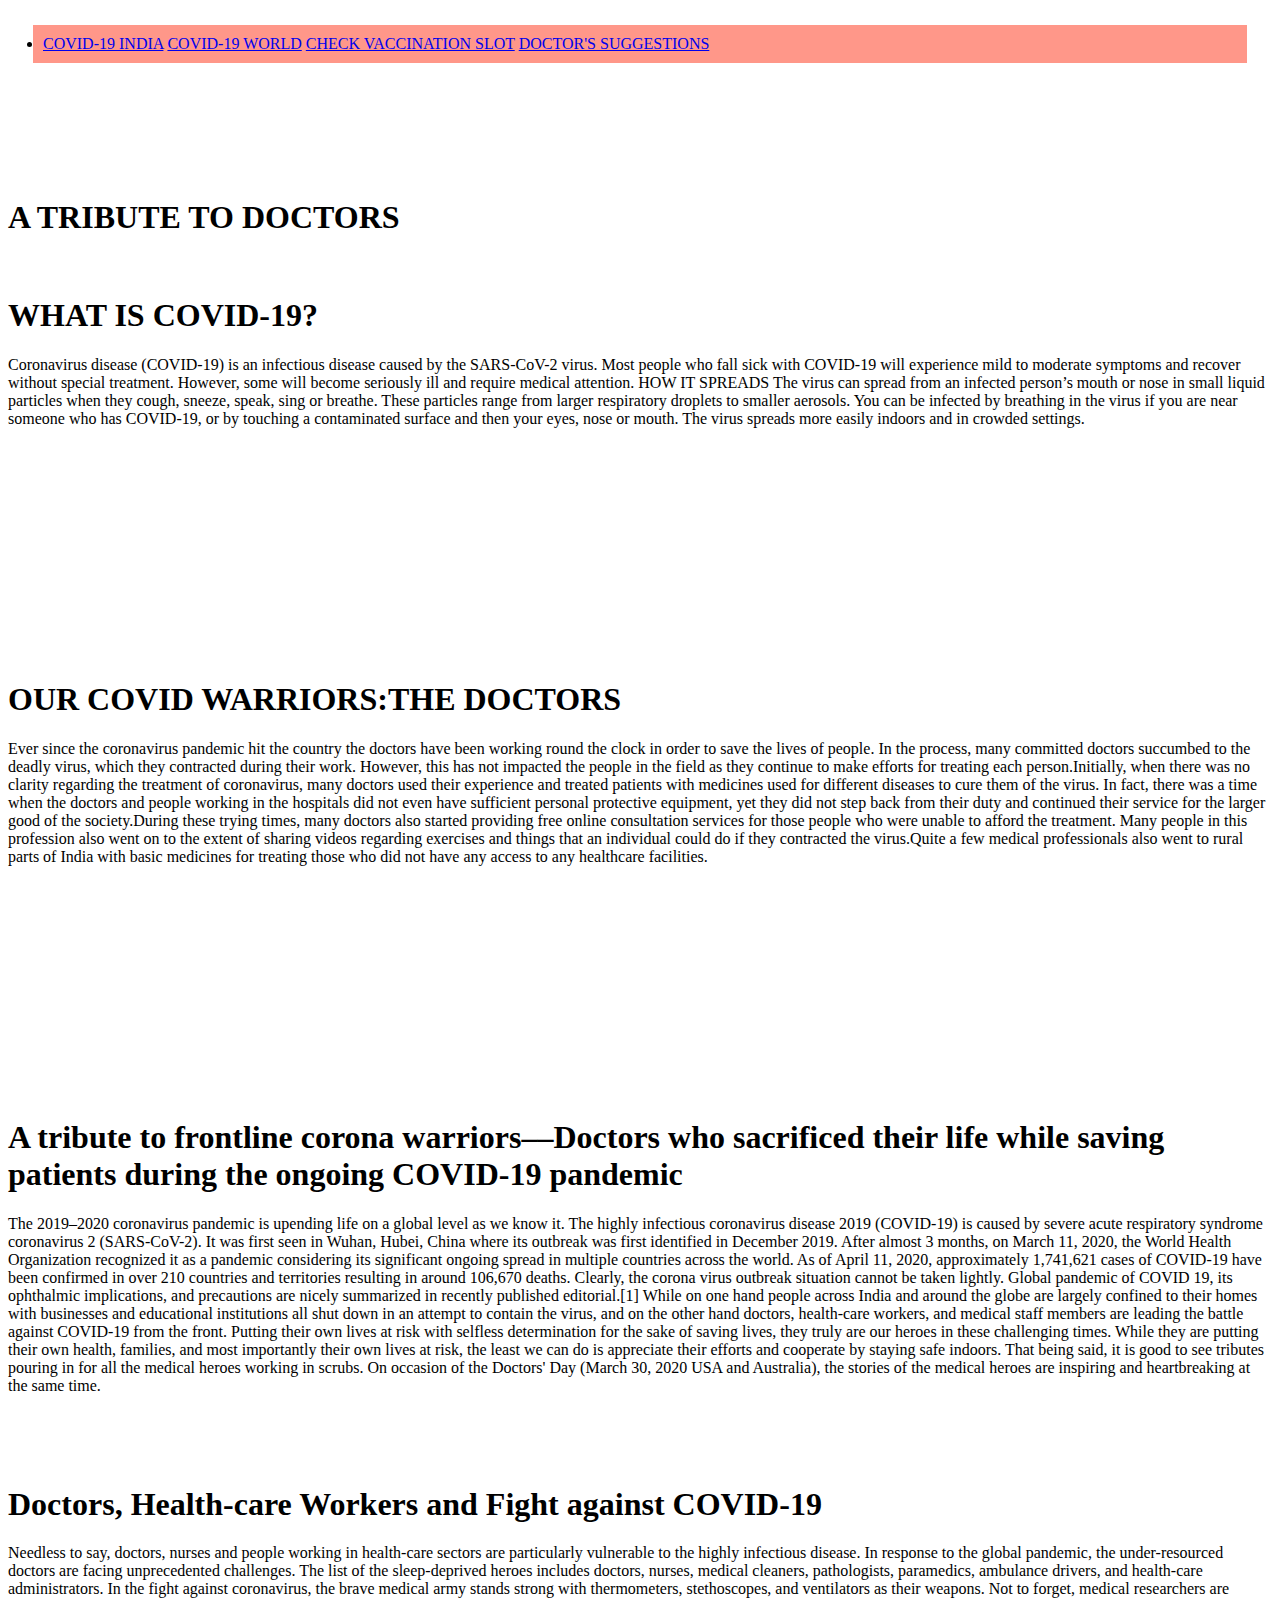
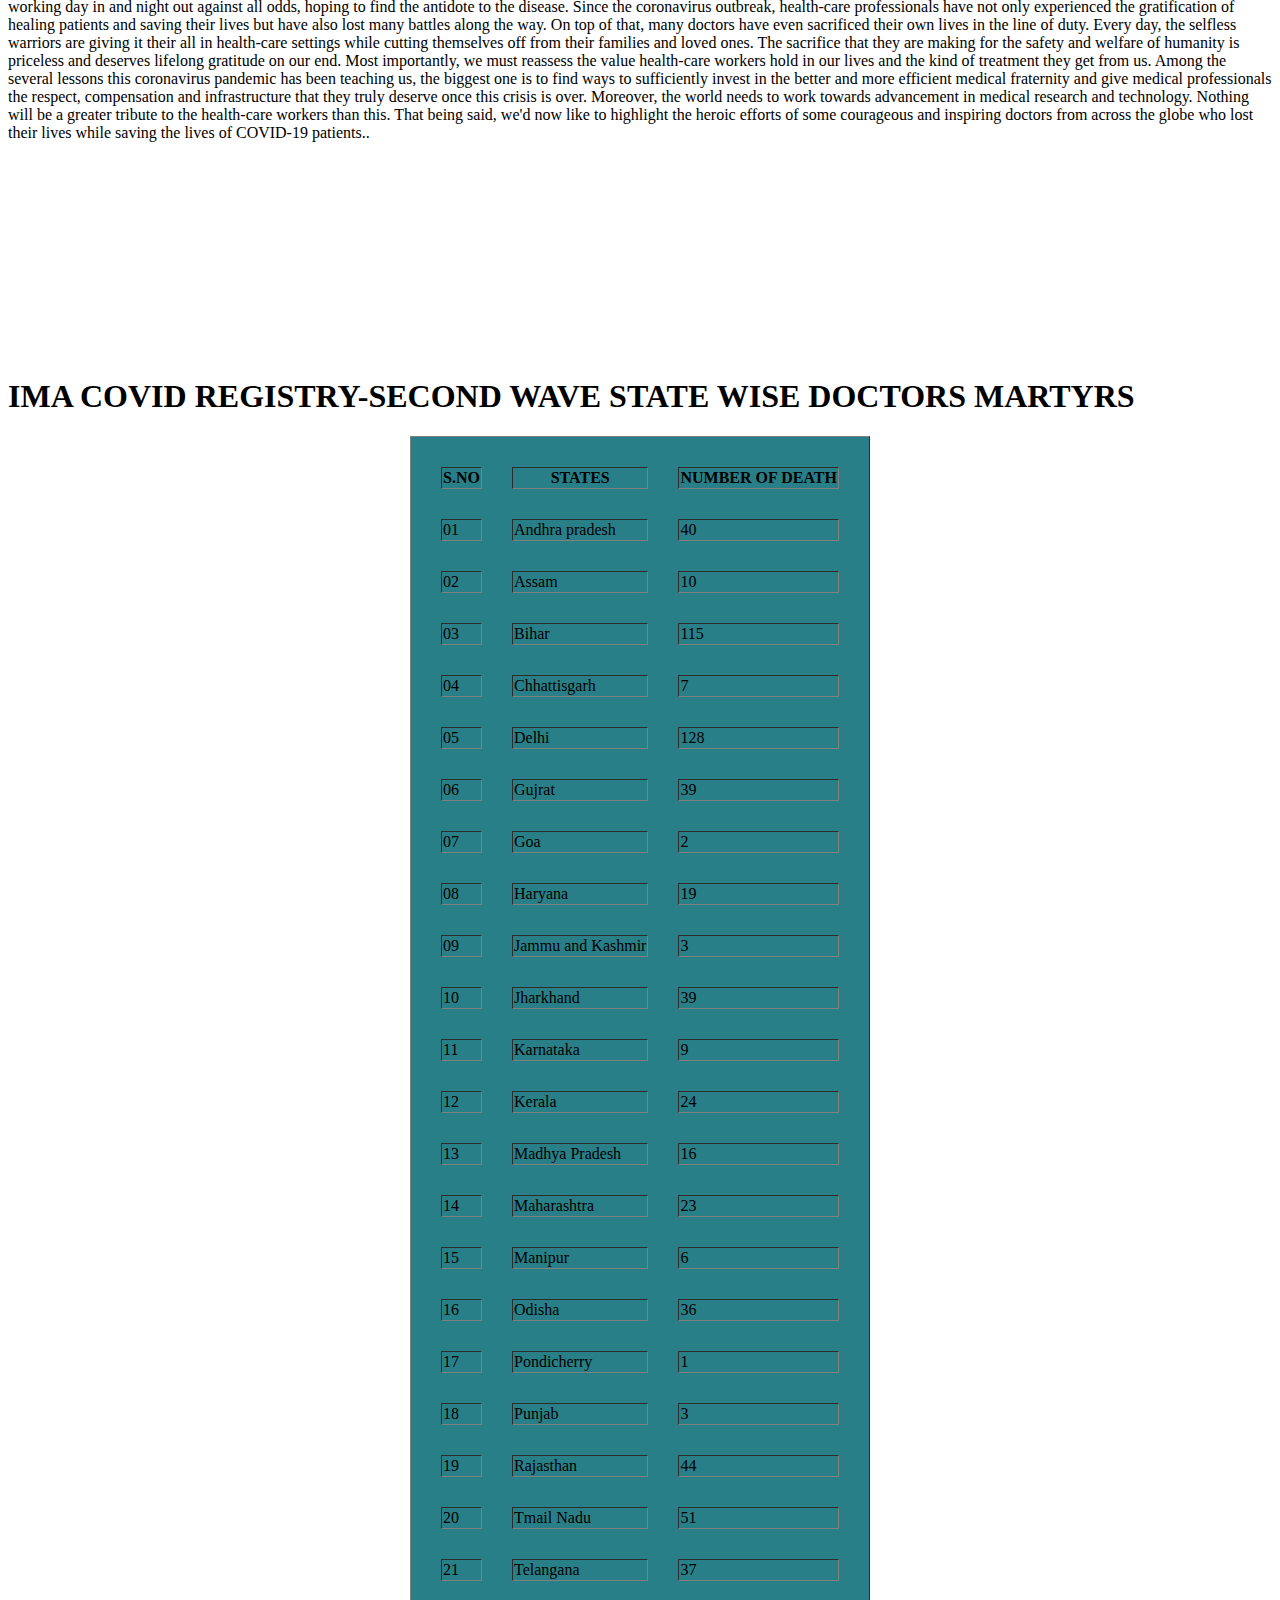
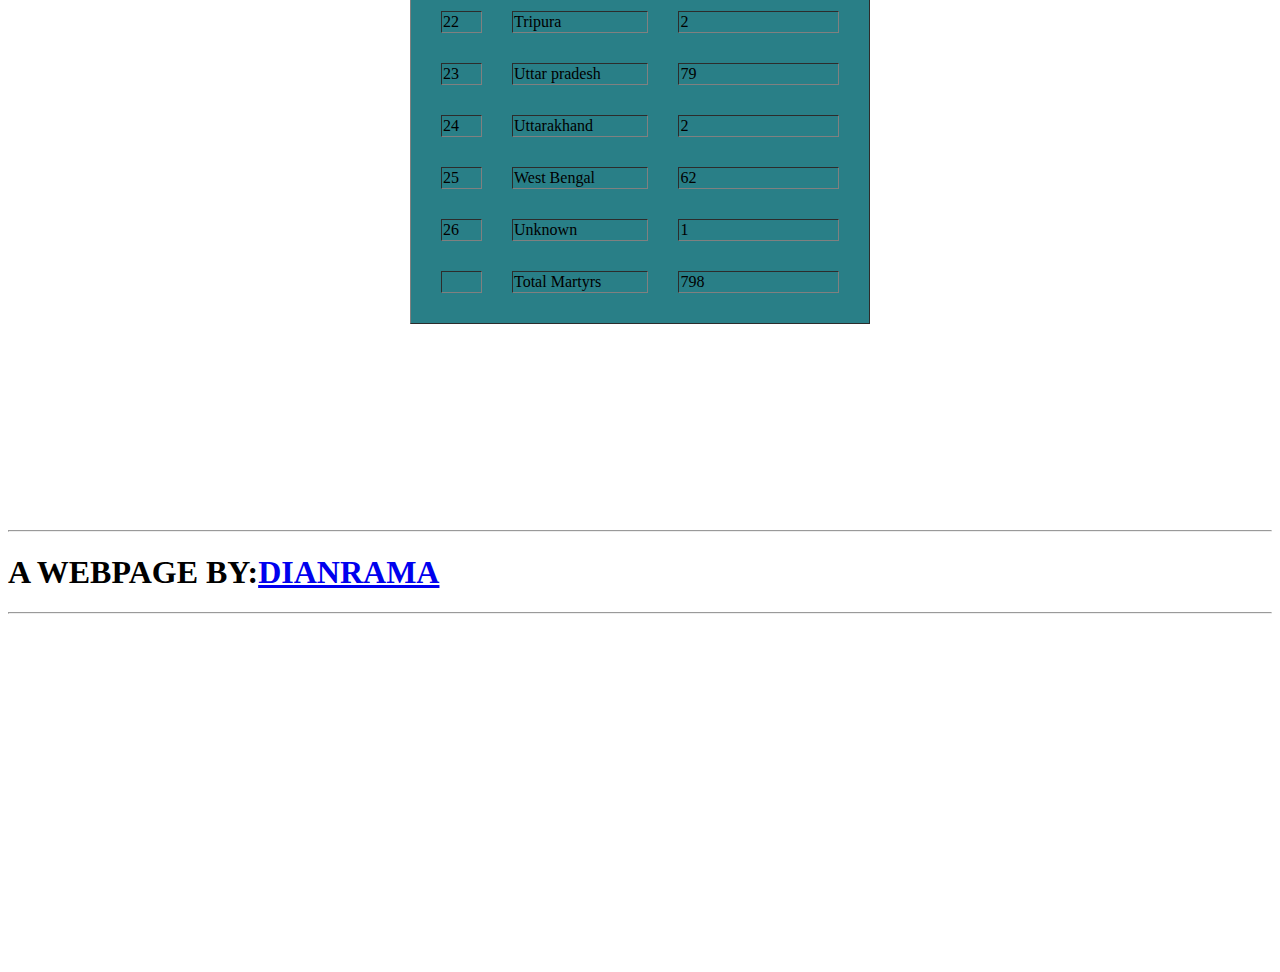
==== index.html @ 3c0817e9 "Update index.html" ====
<!DOCTYPE html>
<html lang="en" dir="ltr">
  <head>
    <meta charset="utf-8">
    <title>COVID WARRIORS</title>
    <link rel="stylesheet" href="https://github.com/rajan000795/corona/blob/master/style.css">
  </head>
  <body>
    <div class="first-block">
           <style>
             ul{
                padding: 10px;
                margin: 25px;
                background: rgb(255, 151, 137)
             }
           </style>

      <div class="menu">
        <ul>
          <li>
            <a class="dataindia"href="https://www.covid19india.org/">COVID-19 INDIA</a>
            <a class="dataworld" href="https://www.worldometers.info/coronavirus/">COVID-19 WORLD</a>
            <a class="vaccine" href="https://www.cowin.gov.in/">CHECK VACCINATION SLOT</a>
            <a class="pro-tip" href="https://familydoctor.org/coronavirus-disease-2019-covid-19-top-10-tips-from-your-family-doctor/">DOCTOR'S SUGGESTIONS</a>

          </li>
        </ul>
        
             <br>
             <br>
             <br>
             <br>
             <br>

      </div>
    </div>
    <h1 class="main-head">A TRIBUTE TO DOCTORS</h1>

    <div class="second-block">
      <img class="virus" src="https://mir-s3-cdn-cf.behance.net/project_modules/disp/55872093923421.5e7158d886552.gif" alt="">
      <h1 class="head1">WHAT IS COVID-19?</h1>
      <p class="para1">Coronavirus disease (COVID-19) is an infectious disease caused by the SARS-CoV-2 virus.
        Most people who fall sick with COVID-19 will experience mild to moderate symptoms and recover without special treatment. However, some will become seriously ill and require medical attention.
        HOW IT SPREADS
        The virus can spread from an infected person’s mouth or nose in small liquid particles when they cough, sneeze, speak, sing or breathe. These particles range from larger respiratory droplets to smaller aerosols.
        You can be infected by breathing in the virus if you are near someone who has COVID-19, or by touching a contaminated surface and then your eyes, nose or mouth. The virus spreads more easily indoors and in crowded settings.</p>
<br>
<br>
<br>
<br>
<br>
<br>
<br>
<br>



    </div>
    <br>
    <br>
    <br>

    <div class="third-block">
      <img class="doc" src="https://encrypted-tbn0.gstatic.com/images?q=tbn:ANd9GcQbfHQyG5qRNf-HqKQ2J9RVufTOJw7VTp9sYaDqCsNg7vs8qmDytAMgVSjpxrS_03xM60o&usqp=CAU" alt="">
<h1 class="head2">OUR COVID WARRIORS:THE DOCTORS</h1>
<p class="para2">Ever since the coronavirus pandemic hit the country the doctors have been working round the clock in order to save the lives of people. In the process, many committed doctors succumbed to the deadly virus, which they contracted during their work. However, this has not impacted the people in the field as they continue to make efforts for treating each person.Initially, when there was no clarity regarding the treatment of coronavirus, many doctors used their experience and treated patients with medicines used for different diseases to cure them of the virus. In fact, there was a time when the doctors and people working in the hospitals did not even have sufficient personal protective equipment, yet they did not step back from their duty and continued their service for the larger good of the society.During these trying times, many doctors also started providing free online consultation services for those people who were unable to afford the treatment. Many people in this profession also went on to the extent of sharing videos regarding exercises and things that an individual could do if they contracted the virus.Quite a few medical professionals also went to rural parts of India with basic medicines for treating those who did not have any access to any healthcare facilities.</p>
<br>
<br>
<br>
<br>
<br>
<br>
<br>
<br>
    </div>
    <br>
    <br>
    <br>

    <div class="fourth-block">
      <img class="sac" src="https://akm-img-a-in.tosshub.com/indiatoday/images/bodyeditor/202104/thank-you-5039906_960_720-x540.jpg?3_1C3XrvkugnJsSfle06wbrKA3uSI7UR" alt="">
<h1 class="head3">A tribute to frontline corona warriors––Doctors who sacrificed their life while saving patients during the ongoing COVID-19 pandemic</h1>
<p class="para3">The 2019–2020 coronavirus pandemic is upending life on a global level as we know it. The highly infectious coronavirus disease 2019 (COVID-19) is caused by severe acute respiratory syndrome coronavirus 2 (SARS-CoV-2). It was first seen in Wuhan, Hubei, China where its outbreak was first identified in December 2019. After almost 3 months, on March 11, 2020, the World Health Organization recognized it as a pandemic considering its significant ongoing spread in multiple countries across the world.

    As of April 11, 2020, approximately 1,741,621 cases of COVID-19 have been confirmed in over 210 countries and territories resulting in around 106,670 deaths. Clearly, the corona virus outbreak situation cannot be taken lightly. Global pandemic of COVID 19, its ophthalmic implications, and precautions are nicely summarized in recently published editorial.[1]
    
    While on one hand people across India and around the globe are largely confined to their homes with businesses and educational institutions all shut down in an attempt to contain the virus, and on the other hand doctors, health-care workers, and medical staff members are leading the battle against COVID-19 from the front. Putting their own lives at risk with selfless determination for the sake of saving lives, they truly are our heroes in these challenging times. While they are putting their own health, families, and most importantly their own lives at risk, the least we can do is appreciate their efforts and cooperate by staying safe indoors. That being said, it is good to see tributes pouring in for all the medical heroes working in scrubs. On occasion of the Doctors' Day (March 30, 2020 USA and Australia), the stories of the medical heroes are inspiring and heartbreaking at the same time.</p>
<br>

<br>

    </div>
    <br>
  <div class="fifth-block">
    <h1 class="head4">Doctors, Health-care Workers and Fight against COVID-19</strong></h1>
       <p class="para4">Needless to say, doctors, nurses and people working in health-care sectors are particularly vulnerable to the highly infectious disease. In response to the global pandemic, the under-resourced doctors are facing unprecedented challenges. The list of the sleep-deprived heroes includes doctors, nurses, medical cleaners, pathologists, paramedics, ambulance drivers, and health-care administrators. In the fight against coronavirus, the brave medical army stands strong with thermometers, stethoscopes, and ventilators as their weapons. Not to forget, medical researchers are working day in and night out against all odds, hoping to find the antidote to the disease.

        Since the coronavirus outbreak, health-care professionals have not only experienced the gratification of healing patients and saving their lives but have also lost many battles along the way. On top of that, many doctors have even sacrificed their own lives in the line of duty.
        
        Every day, the selfless warriors are giving it their all in health-care settings while cutting themselves off from their families and loved ones. The sacrifice that they are making for the safety and welfare of humanity is priceless and deserves lifelong gratitude on our end. Most importantly, we must reassess the value health-care workers hold in our lives and the kind of treatment they get from us. Among the several lessons this coronavirus pandemic has been teaching us, the biggest one is to find ways to sufficiently invest in the better and more efficient medical fraternity and give medical professionals the respect, compensation and infrastructure that they truly deserve once this crisis is over. Moreover, the world needs to work towards advancement in medical research and technology. Nothing will be a greater tribute to the health-care workers than this.
        
        That being said, we'd now like to highlight the heroic efforts of some courageous and inspiring doctors from across the globe who lost their lives while saving the lives of COVID-19 patients..</p>

       <br>
       <br>
       <br>
<br>
<br>
  </div>
  <br>
  <br>
  <br>

<div class="sixth-block">
  <br>
  <br>
  <br>
  <h1 class="head5">IMA COVID REGISTRY-SECOND WAVE STATE WISE DOCTORS MARTYRS</h1>
  <table align="center" cellspacing="30px" border="1" bgcolor="#297F87">
    <thead>
      <tr>
        <th>S.NO</th>
        <th>STATES</th>
        <th>NUMBER OF DEATH</th>
      </tr>
    </thead>
    <tbody>
      <tr>
        <td>01</td>
        <td>Andhra pradesh</td>
        <td>40</td>
      </tr>
      <tr>
        <td>02</td>
        <td>Assam</td>
        <td>10</td>
      </tr>
      <tr>
        <td>03</td>
        <td>Bihar</td>
        <td>115</td>
      </tr>
      <tr>
        <td>04</td>
        <td>Chhattisgarh</td>
        <td>7</td>
      </tr>
      <tr>
        <td>05</td>
        <td>Delhi</td>
        <td>128</td>
      </tr>
      <tr>
        <td>06</td>
        <td>Gujrat</td>
        <td>39</td>
      </tr>
      <tr>
        <td>07</td>
        <td>Goa</td>
        <td>2</td>
      </tr>
      <tr>
        <td>08</td>
        <td>Haryana</td>
        <td>19</td>
      </tr>
      <tr>
        <td>09</td>
        <td>Jammu and Kashmir</td>
        <td>3</td>
      </tr>
      <tr>
        <td>10</td>
        <td>Jharkhand</td>
        <td>39</td>
      </tr>
      <tr>
        <td>11</td>
        <td>Karnataka</td>
        <td>9</td>
      </tr>
      <tr>
        <td>12</td>
        <td>Kerala</td>
        <td>24</td>
      </tr>
      <tr>
        <td>13</td>
        <td>Madhya Pradesh</td>
        <td>16</td>
      </tr>
      <tr>
        <td>14</td>
        <td>Maharashtra</td>
        <td>23</td>
      </tr>
      <tr>
        <td>15</td>
        <td>Manipur</td>
        <td>6</td>
      </tr>
      <tr>
        <td>16</td>
        <td>Odisha</td>
        <td>36</td>
      </tr>
      <tr>
        <td>17</td>
        <td>Pondicherry</td>
        <td>1</td>
      </tr>
      <tr>
        <td>18</td>
        <td>Punjab</td>
        <td>3</td>
      </tr>
      <tr>
        <td>19</td>
        <td>Rajasthan</td>
        <td>44</td>
      </tr>
      <tr>
        <td>20</td>
        <td>Tmail Nadu</td>
        <td>51</td>
      </tr>
      <tr>
        <td>21</td>
        <td>Telangana</td>
        <td>37</td>
      </tr>
      <tr>
        <td>22</td>
        <td>Tripura</td>
        <td>2</td>
      </tr>
      <tr>
        <td>23</td>
        <td>Uttar pradesh</td>
        <td>79</td>
      </tr>
      <tr>
        <td>24</td>
        <td>Uttarakhand</td>
        <td>2</td>
      </tr>
      <tr>
        <td>25</td>
        <td>West Bengal</td>
        <td>62</td>
      </tr>
      <tr>
        <td>26</td>
        <td>Unknown</td>
        <td>1</td>
      </tr>
      <tr>
        <td></td>
        <td>Total Martyrs</td>
        <td>798</td>
      </tr>
    </tbody>


  </table>
  <br>
  <br>
  <br>
  <br>
  <br>

</div>
<br><br><br>
<div class="final-block">
<br>
<br>
<br>
<hr class="hr1">
<h1 class="head">A WEBPAGE BY:<a href="D:\project\intros.html">DIANRAMA</a></h1>
<hr class="hr2">
<img class="thank_you" src="https://media.swncdn.com/via/9656-doctors-thanks.png" alt="">
<br>
<br>
<br>
<br>
<br>
<br>
<br>
<br>
<br>
<br>
<br>
<br>
<br>
<br>
<br>
<br>
<br>
<br>
<br>


</div>




  </body>
</html>
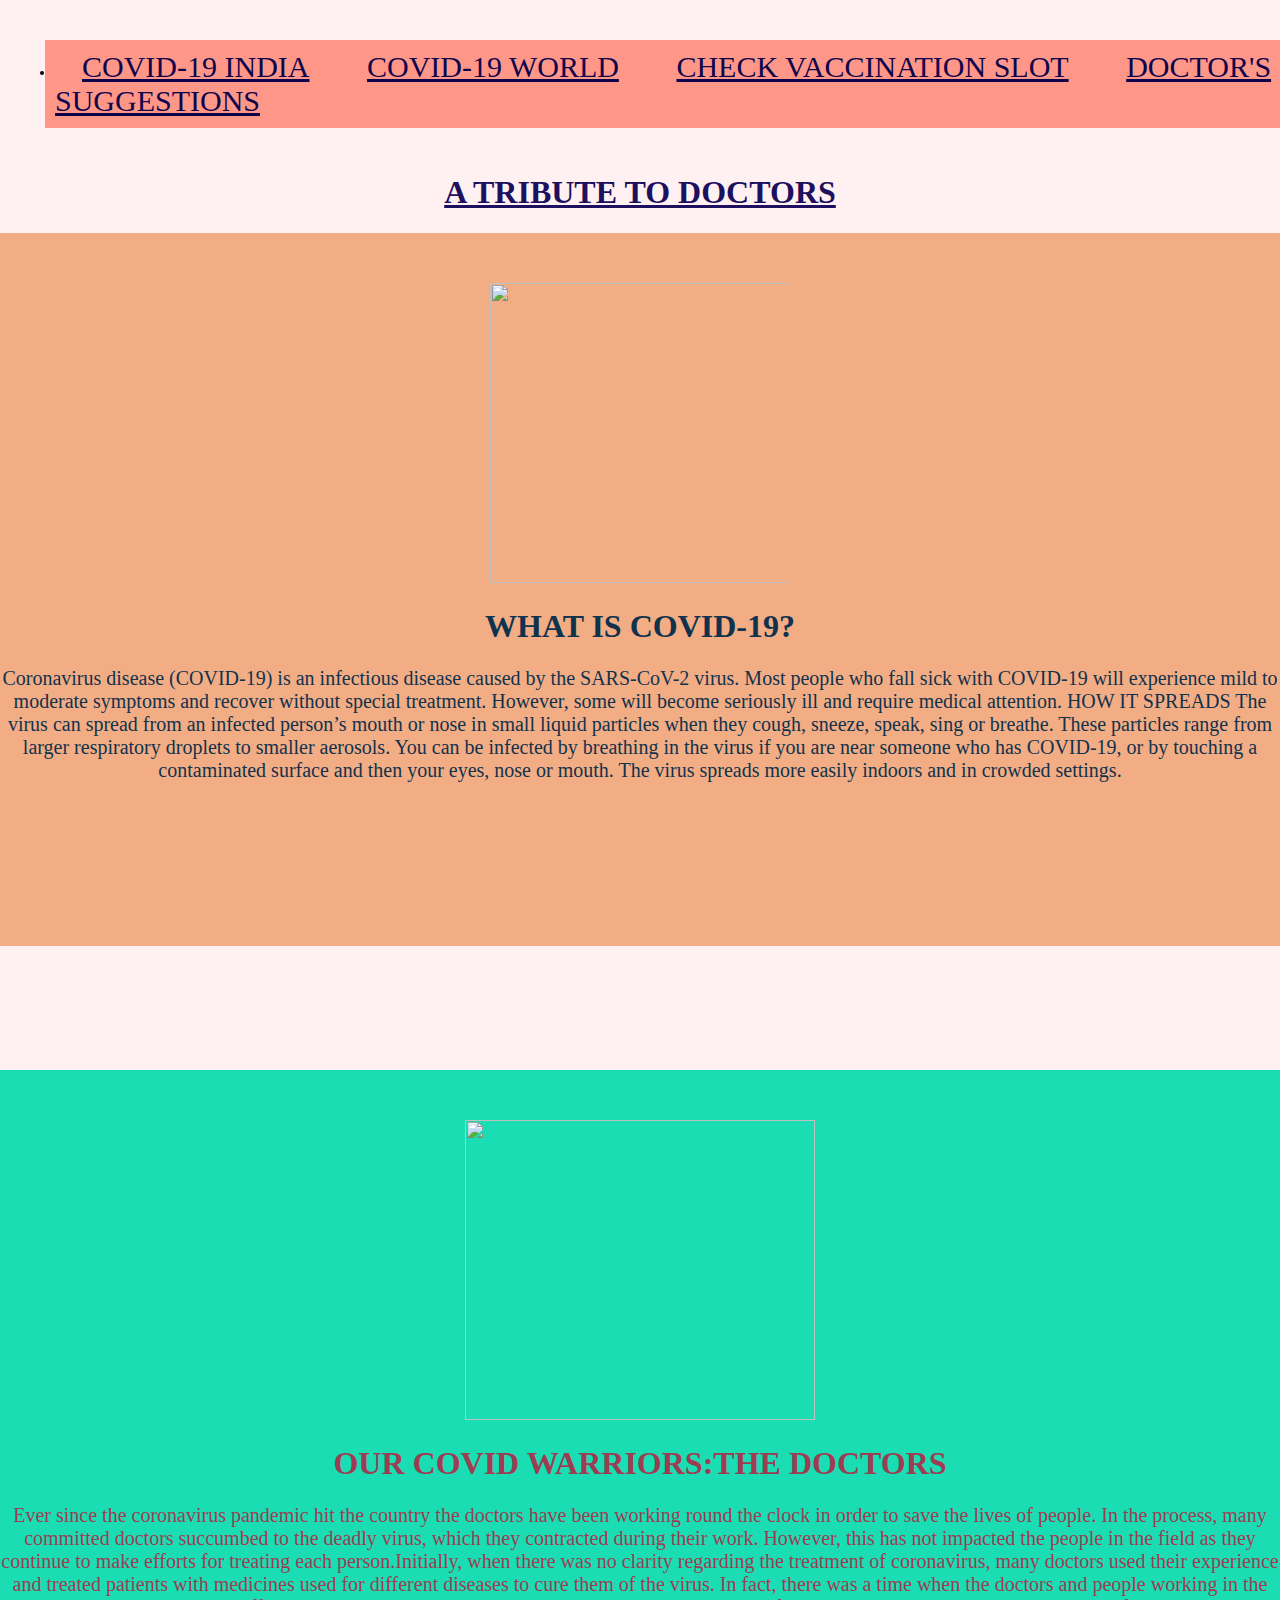
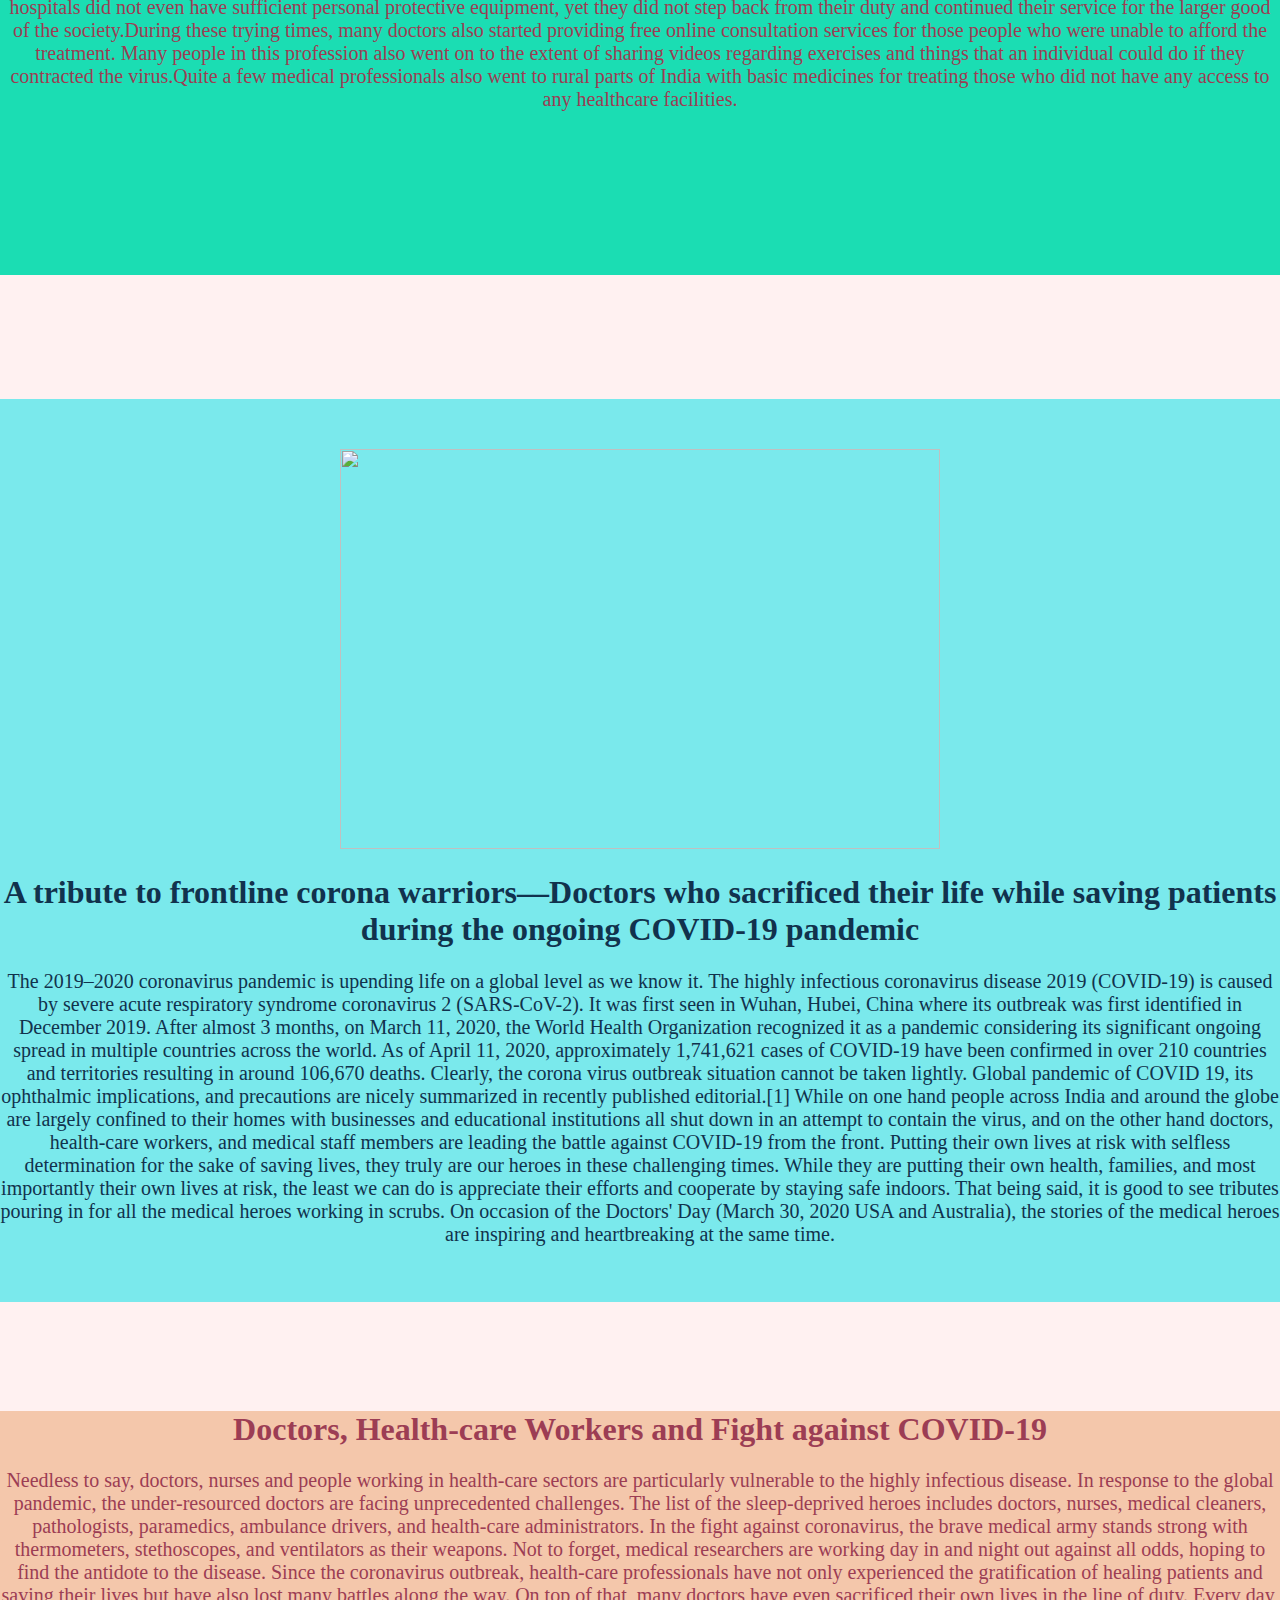
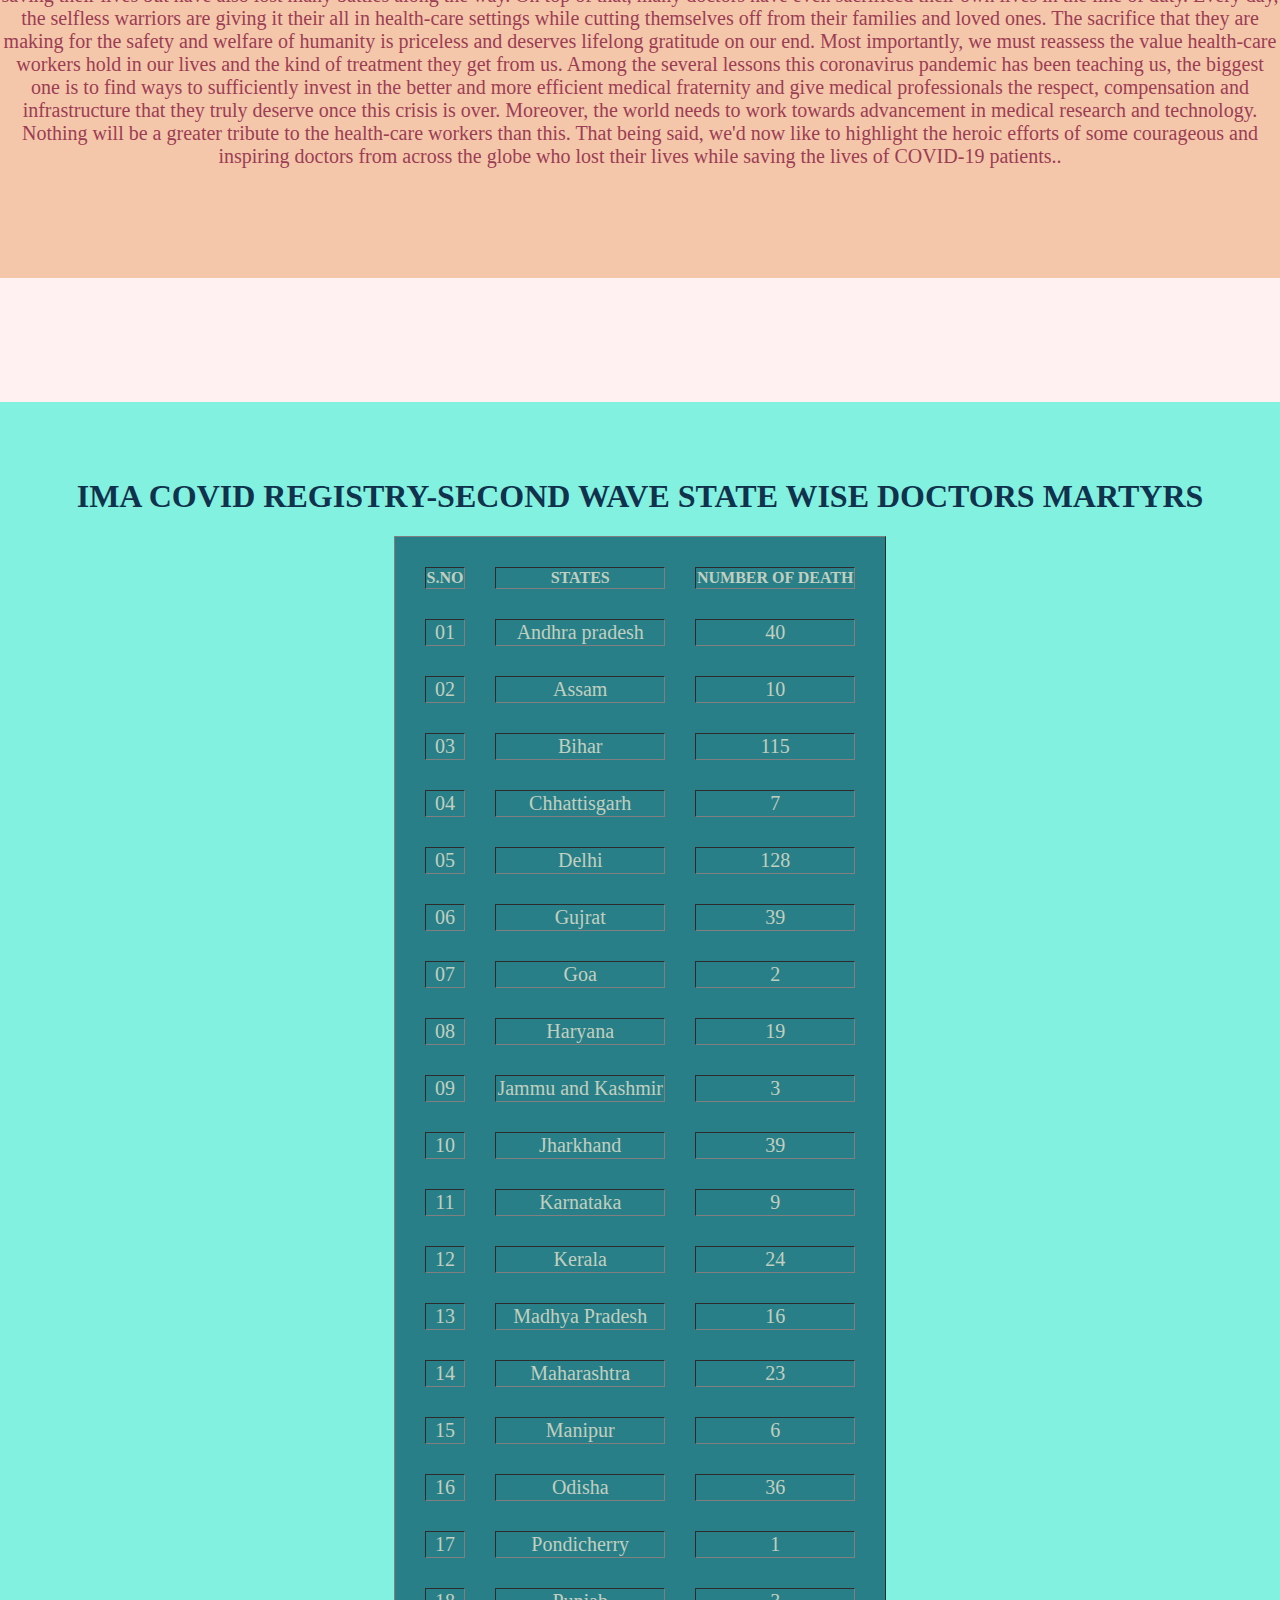
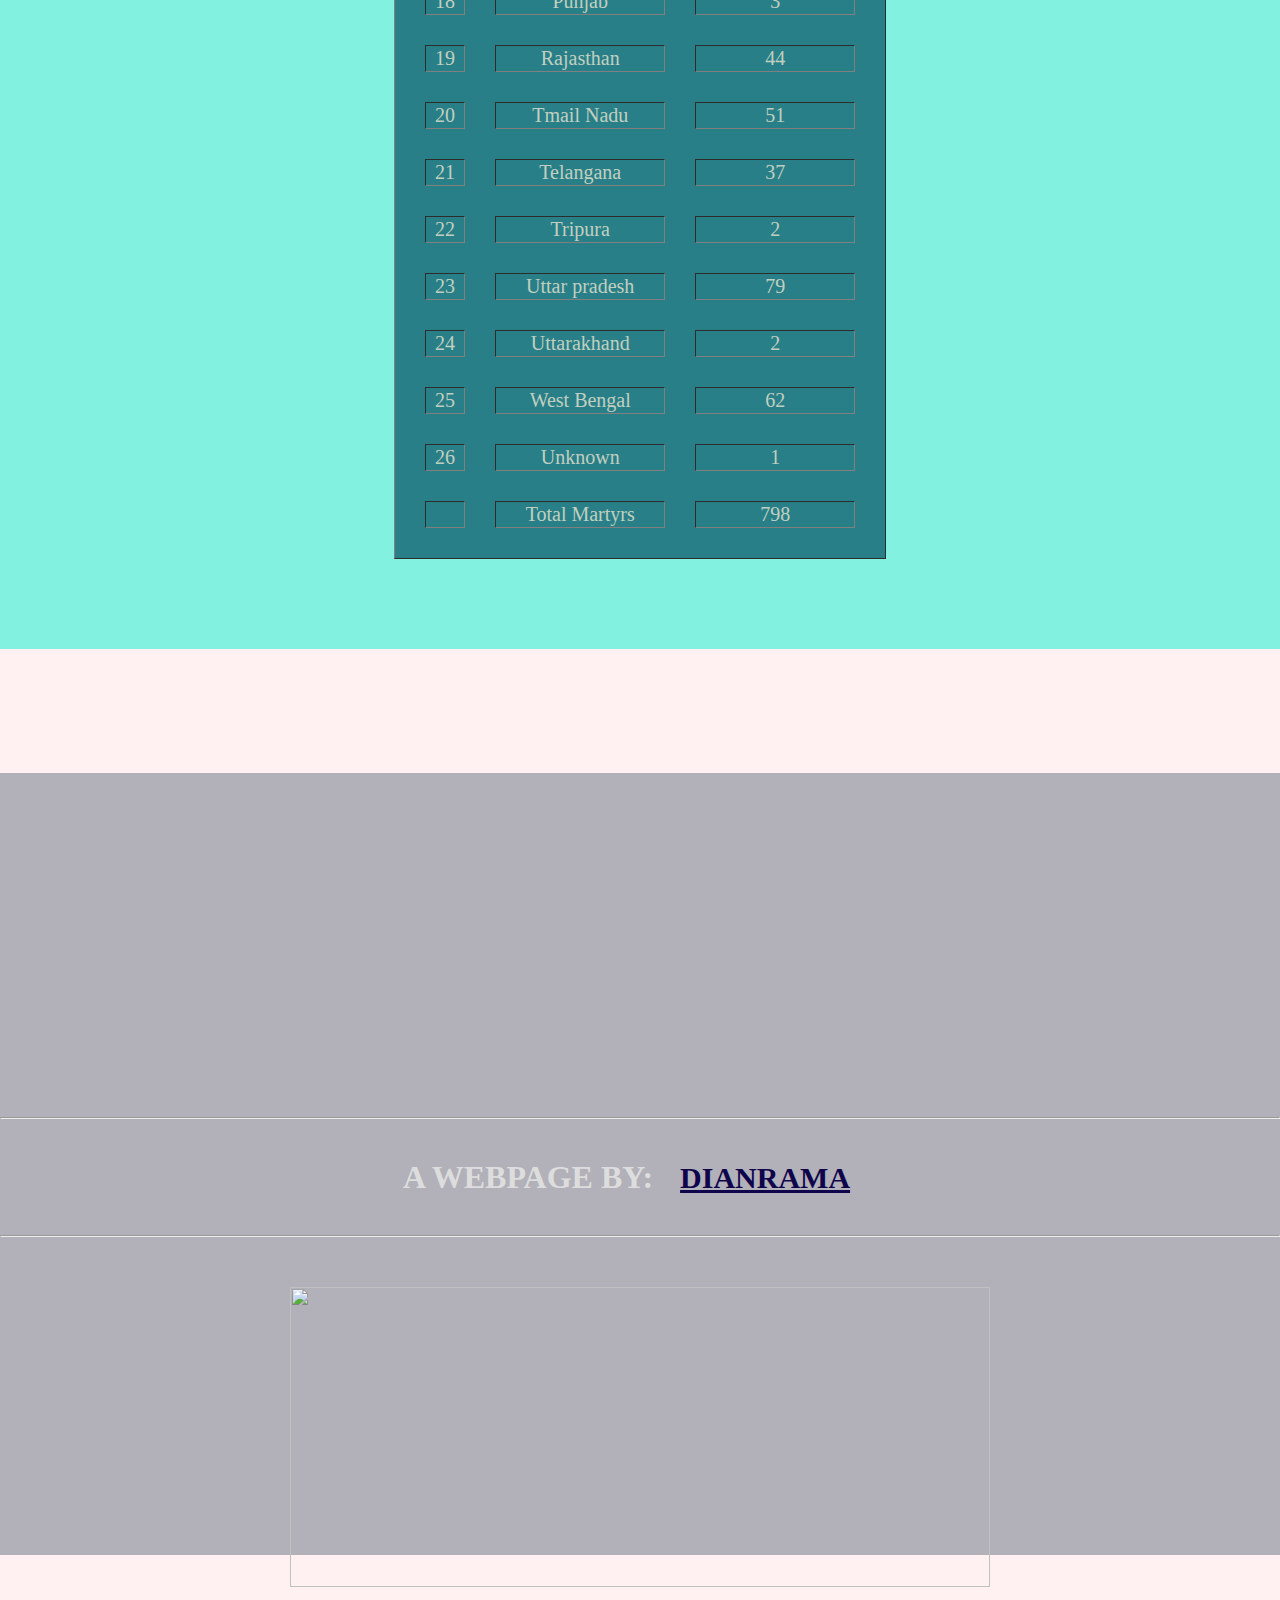
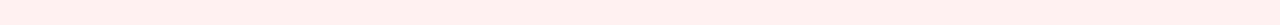
==== commit 1c6e8922: "Update index.html" ====
--- a/index.html
+++ b/index.html
@@ -3,7 +3,7 @@
   <head>
     <meta charset="utf-8">
     <title>COVID WARRIORS</title>
-    <link rel="stylesheet" href="https://github.com/rajan000795/corona/blob/master/style.css">
+    <link rel="stylesheet" href="style.css">
   </head>
   <body>
     <div class="first-block">
@@ -277,7 +277,7 @@
 <br>
 <br>
 <hr class="hr1">
-<h1 class="head">A WEBPAGE BY:<a href="D:\project\intros.html">DIANRAMA</a></h1>
+<h1 class="head">A WEBPAGE BY:<a href="https://github.com/rajan000795/corona/blob/master/intros.html">DIANRAMA</a></h1>
 <hr class="hr2">
 <img class="thank_you" src="https://media.swncdn.com/via/9656-doctors-thanks.png" alt="">
 <br>
--- a/style.css
+++ b/style.css
@@ -0,0 +1,176 @@
+body{
+    margin:0;
+    background-color:#fff1f1;
+  }
+  .menu{
+    display: inline;
+    width: 110%;
+    display: flex;
+    align-items: center;
+    font-size: 14px;
+  }
+  .menu:hover {
+     color: #000;;
+   }
+   .menu::before{
+     content: '';
+     display: block;
+     height: 5px;
+     background-color: #444;
+
+     position: absolute;
+     top: 0;
+     width: 0%;
+
+     transition: all ease-in-out 250ms;
+   }
+   .menu:hover::before{
+     width: 100%;
+   }
+
+  .second-block{
+    margin:0;
+    text-align: center;
+    background-color:#f3ad84;
+    display: block;
+    margin-bottom: 70px;
+  
+  }
+  .main-head{
+    text-align: center;
+    color: #1d105f;
+    font-family: Georgia, 'Times New Roman', Times, serif;
+    text-decoration: underline;
+  }
+  .virus{
+    margin-top: 50px;
+    height: 300px;
+    width: 300px;
+  }
+  .para1{
+    font-size: 20px;
+    color: #11324D;
+  font-family:lucida handwritting, cursive;
+  }
+  a{
+    font-size: 30px;
+    margin-top: 5px;
+   margin-right: 27px;
+   margin-left: 27px;
+   color: #0F044C;
+  }
+  .first-block{
+   margin-top: 15px;
+   text-align:left;
+   margin-left: 20px;;
+  }
+  .head1{
+    color:#11324D;
+  }
+  .doc{
+    margin-top: 50px;
+    height: 300px;
+    width: 350px;
+  }
+  .third-block{
+    margin:0;
+    text-align: center;
+    background-color:#1bddb3;
+    display: block;
+    margin-bottom: 70px;
+  }
+  .head2{
+    color: #9C3D54;
+  }
+  .para2{
+  color: #9C3D54;
+  font-size: 20px;
+  font-family:lucida handwritting, cursive;
+  }
+  .sac{
+    margin-top: 50px;
+    height: 400px;
+    width: 600px;
+  }
+  .fourth-block{
+    margin:0;
+    text-align: center;
+    background-color:#7ae9ec;
+    display: block;
+    margin-bottom: 70px;
+  }
+  .head3{
+    color: #11324D;
+  }
+  .para3{
+  color: #11324D;
+  font-size: 20px;
+  font-family:lucida handwritting, cursive;
+  }
+  .fifth-block{
+    display: block;
+    text-align: center;
+    margin-bottom: 70px;
+    background-color:#F4C7AB;
+  }
+  .video{
+    height:400px;
+    width: 400px;
+    margin-top: -80px;
+  }
+  .head4{
+    color: #9C3D54;
+  }
+  .para4{
+  color: #9C3D54;
+  font-size: 20px;
+  font-family:lucida handwritting, cursive;
+  }
+  .sixth-block{
+    margin:0;
+    text-align: center;
+    background-color:#83f1df;
+    display: block;
+    margin-bottom: 70px;
+  }
+  td{
+    color:#C1CFC0;
+    font-size: 20px;
+  }
+  th{
+  color:#C1CFC0;
+  }
+  .head5{
+    color:#11324D;
+  }
+  .final-block{
+    margin:0;
+    text-align: center;
+    background-color:#B2B1B9;
+    display: block;
+    margin-bottom: 70px;
+  }
+  .thank_you{
+    position: relative;
+    height: 300px;
+    width: 700px;
+    top:360px;
+  
+  }
+  .head{
+    position: relative;
+    color: #DDDDDD;
+    font-family:lucida handwritting, cursive;
+    top:300px;
+  }
+  hr{
+    position: relative;
+  }
+  .hr1{
+    top:400px
+  }
+  
+    .hr2{
+      top:200px;
+    }
+  